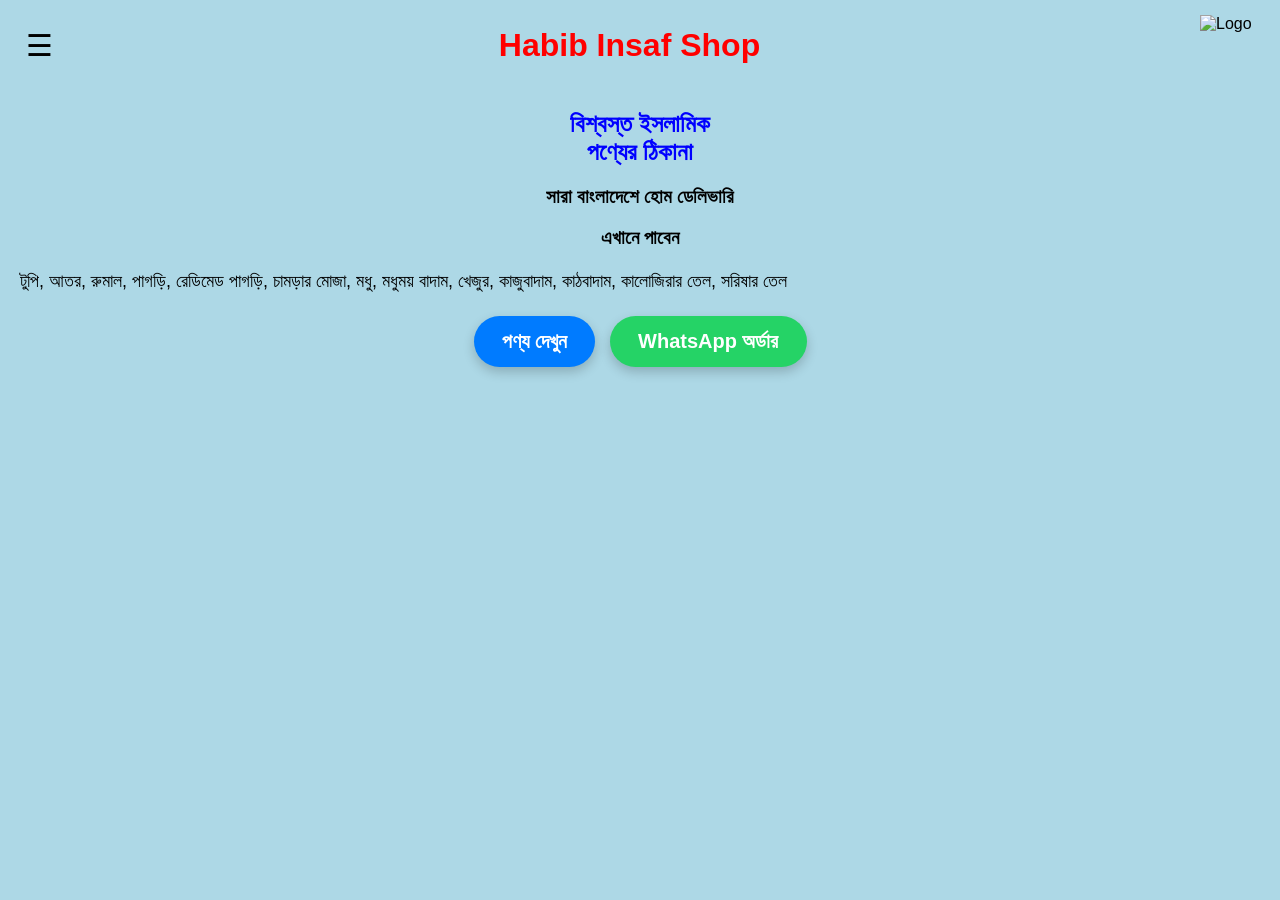
==== index.html @ d7911a8c "Enhance index.html with new header and content" ====
<!DOCTYPE html>
<html>

<head>
    <meta charset="UTF-8">
    <meta name="viewport" content="width=device-width, initial-scale=1.0">
    <title>Habib Insaf Shop</title>
    <link rel="stylesheet" href="style.css">
</head>

<body>

<header>

    <button class="menu-btn">☰</button>

    <div class="brand">
        <h1>Habib Insaf Shop</h1>
    </div>

    <img src="logo.png" alt="Logo" class="logo">

</header>

<h2>বিশ্বস্ত ইসলামিক<br>পণ্যের ঠিকানা</h2>

<h3>সারা বাংলাদেশে হোম ডেলিভারি</h3>

<h3>এখানে পাবেন</h3>

<p>
টুপি, আতর, রুমাল, পাগড়ি, রেডিমেড পাগড়ি, চামড়ার মোজা, মধু, মধুময় বাদাম, খেজুর, কাজুবাদাম, কাঠবাদাম, কালোজিরার তেল, সরিষার তেল
</p>

<div class="buttons">

    <a href="#products" class="product-btn">
         পণ্য দেখুন
    </a>

    <a href="https://wa.me/8801797482599" class="whatsapp-btn">
         WhatsApp অর্ডার
    </a>

</div>

</body>

</html>
---- style.css ----
body{
    background: lightblue;
    font-family: Arial, sans-serif;
    margin: 0;
}

header{
    display: flex;
    justify-content: space-between;
    align-items: center;
    padding: 15px 20px;
}

.menu-btn{
    font-size: 30px;
    background: none;
    border: none;
    cursor: pointer;
}

.brand{
    flex: 1;
    text-align: center;
}

.brand h1{
    color: red;
    margin: 0;
    font-size: 32px;
}

.logo{
    width: 60px;
    height: 60px;
}

h2{
    color: blue;
    text-align: center;
}

h3{
    text-align: center;
}

p{
    color: black;
    font-size: 18px;
    padding: 0 20px;
    line-height: 1.6;
}

.buttons{
    display: flex;
    justify-content: center;
    align-items: center;
    gap: 15px;
    margin-top: 20px;
}

.product-btn{
    display: inline-block;
    white-space: nowrap;
    background: #007BFF;
    color: white;
    text-decoration: none;
    padding: 14px 28px;
    border-radius: 50px;
    font-size: 20px;
    font-weight: bold;
    box-shadow: 0 5px 12px rgba(0,0,0,0.2);
    transition: 0.3s;
}

.product-btn:hover{
    background: #0056b3;
    transform: scale(1.05);
}

.whatsapp-btn{
    display: inline-block;
    white-space: nowrap;
    background: #25D366;
    color: white;
    text-decoration: none;
    padding: 14px 28px;
    border-radius: 50px; 
    font-size: 20px;
    font-weight: bold;
    box-shadow: 0 5px 12px rgba(0,0,0,0.2);
    transition: 0.3s;
}

.whatsapp-btn:hover{
    background: #1EBE57;
    transform: scale(1.05);
}
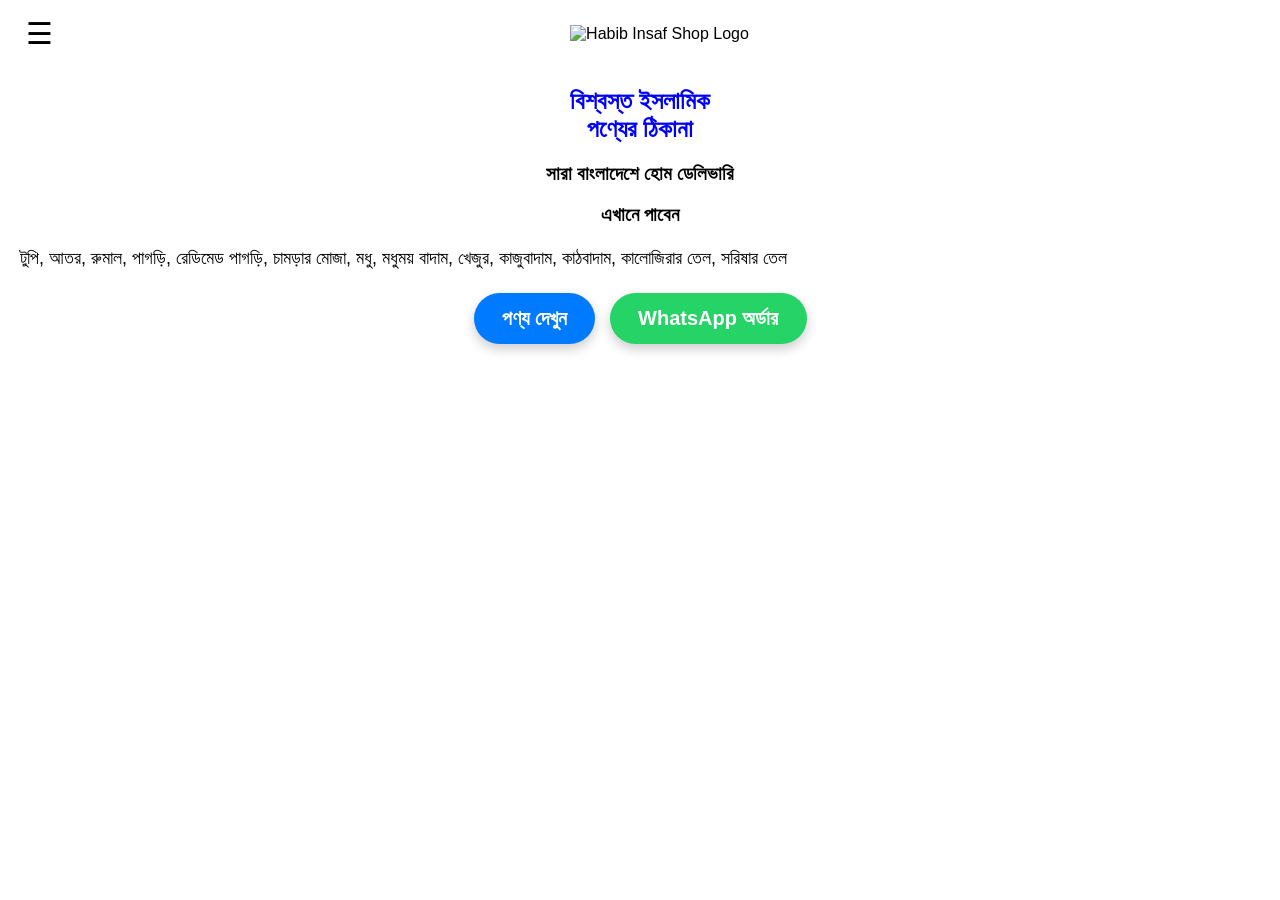
==== commit b8f63d17: "Update index.html" ====
--- a/index.html
+++ b/index.html
@@ -15,10 +15,8 @@
     <button class="menu-btn">☰</button>
 
     <div class="brand">
-        <h1>Habib Insaf Shop</h1>
+        <img src="logo.jpg" alt="Habib Insaf Shop Logo" class="logo">
     </div>
-
-    <img src="logo.png" alt="Logo" class="logo">
 
 </header>
 
@@ -35,15 +33,14 @@
 <div class="buttons">
 
     <a href="#products" class="product-btn">
-         পণ্য দেখুন
+        পণ্য দেখুন
     </a>
 
     <a href="https://wa.me/8801797482599" class="whatsapp-btn">
-         WhatsApp অর্ডার
+        WhatsApp অর্ডার
     </a>
 
 </div>
 
 </body>
-
 </html>
--- a/style.css
+++ b/style.css
@@ -1,5 +1,5 @@
 body{
-    background: lightblue;
+    background: white;
     font-family: Arial, sans-serif;
     margin: 0;
 }
@@ -94,4 +94,4 @@
 .whatsapp-btn:hover{
     background: #1EBE57;
     transform: scale(1.05);
-}+}
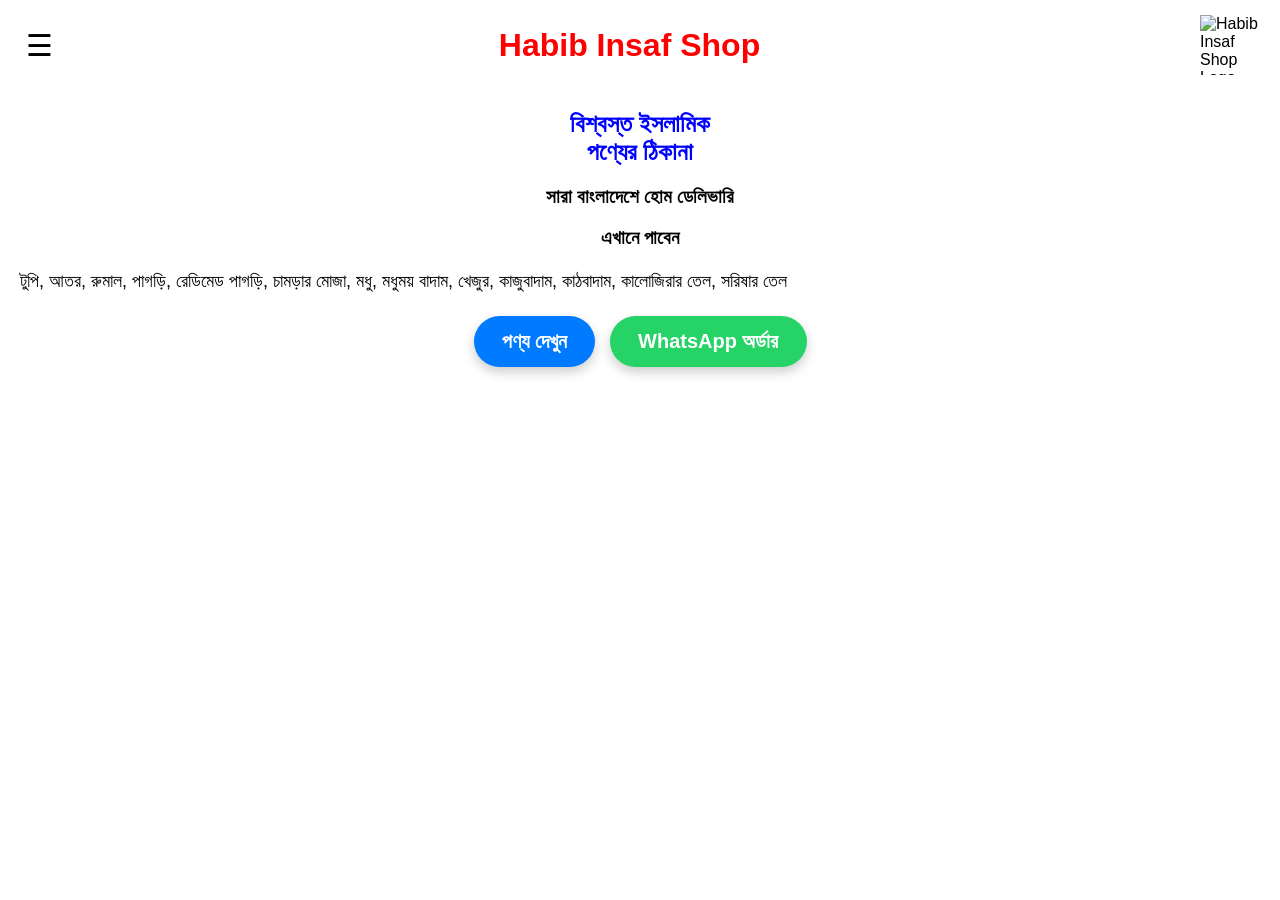
==== commit ce57e51f: "Update HTML structure and add header elements" ====
--- a/index.html
+++ b/index.html
@@ -1,5 +1,5 @@
 <!DOCTYPE html>
-<html>
+<html lang="bn">
 
 <head>
     <meta charset="UTF-8">
@@ -15,8 +15,10 @@
     <button class="menu-btn">☰</button>
 
     <div class="brand">
-        <img src="logo.jpg" alt="Habib Insaf Shop Logo" class="logo">
+        <h1>Habib Insaf Shop</h1>
     </div>
+
+    <img src="logo.jpg" alt="Habib Insaf Shop Logo" class="logo">
 
 </header>
 
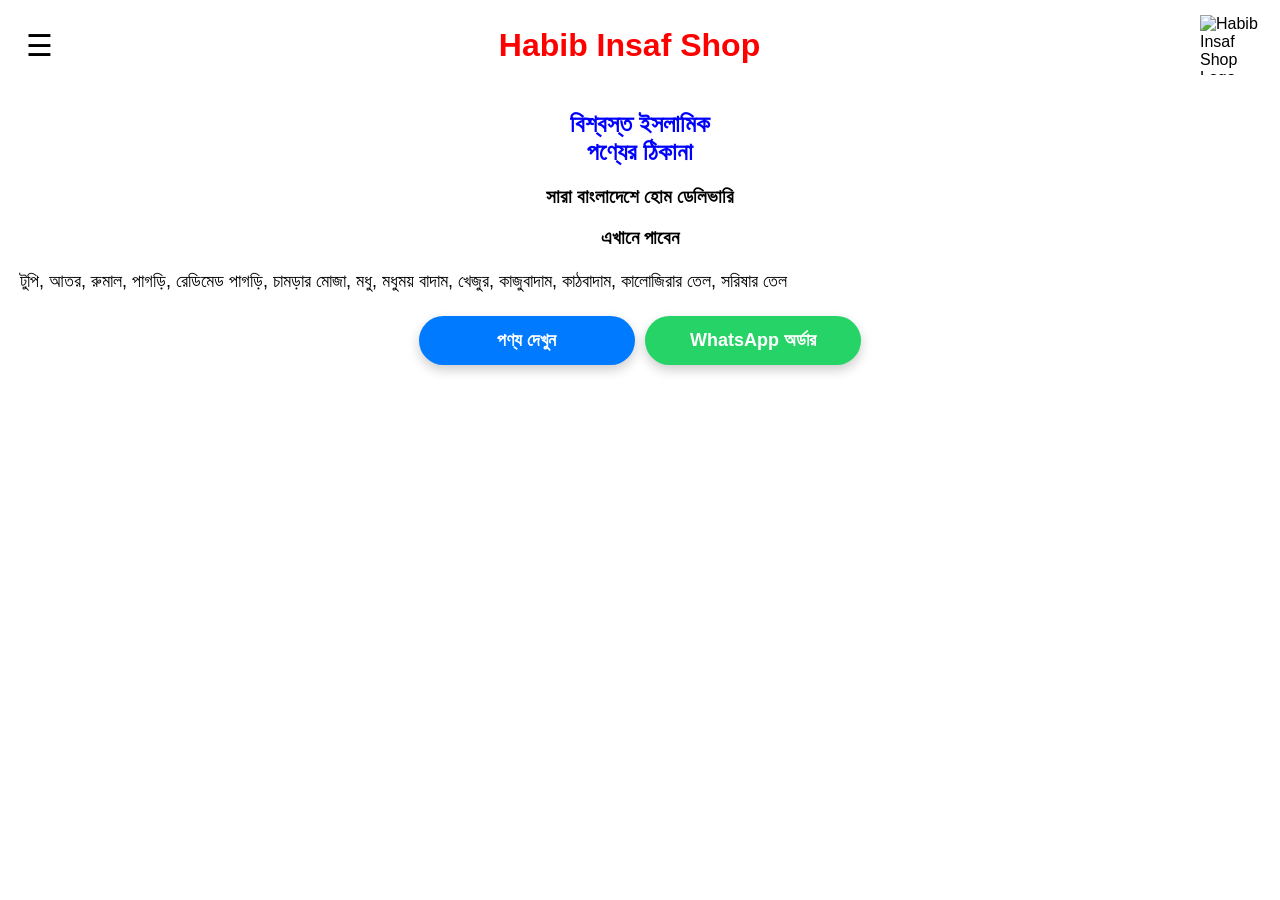
==== commit bfa56983: "Add navigation menu and script inclusion" ====
--- a/index.html
+++ b/index.html
@@ -12,7 +12,7 @@
 
 <header>
 
-    <button class="menu-btn">☰</button>
+    <button class="menu-btn" onclick="menuOpen()">☰</button>
 
     <div class="brand">
         <h1>Habib Insaf Shop</h1>
@@ -21,6 +21,14 @@
     <img src="logo.jpg" alt="Habib Insaf Shop Logo" class="logo">
 
 </header>
+
+<nav id="menu" class="menu">
+    <a href="#">🏠 হোম</a>
+    <a href="#products">📦 পণ্য</a>
+    <a href="https://wa.me/8801797482599">💬 WhatsApp</a>
+    <a href="#">📞 যোগাযোগ</a>
+<a href="admin.html">🔐 Admin Panel</a>
+</nav>
 
 <h2>বিশ্বস্ত ইসলামিক<br>পণ্যের ঠিকানা</h2>
 
@@ -44,5 +52,7 @@
 
 </div>
 
+<script src="script.js"></script>
+
 </body>
 </html>
--- a/style.css
+++ b/style.css
@@ -54,22 +54,30 @@
     display: flex;
     justify-content: center;
     align-items: center;
-    gap: 15px;
+    gap: 10px;
     margin-top: 20px;
+    flex-wrap: nowrap;
+}
+
+.product-btn,
+.whatsapp-btn{
+    display: inline-block;
+    white-space: nowrap;
+    text-decoration: none;
+    padding: 14px 18px;
+    border-radius: 50px;
+    font-size: 18px;
+    font-weight: bold;
+    color: white;
+    text-align: center;
+    flex: 1;
+    max-width: 180px;
+    box-shadow: 0 5px 12px rgba(0,0,0,0.2);
+    transition: 0.3s;
 }
 
 .product-btn{
-    display: inline-block;
-    white-space: nowrap;
     background: #007BFF;
-    color: white;
-    text-decoration: none;
-    padding: 14px 28px;
-    border-radius: 50px;
-    font-size: 20px;
-    font-weight: bold;
-    box-shadow: 0 5px 12px rgba(0,0,0,0.2);
-    transition: 0.3s;
 }
 
 .product-btn:hover{
@@ -78,20 +86,30 @@
 }
 
 .whatsapp-btn{
-    display: inline-block;
-    white-space: nowrap;
     background: #25D366;
-    color: white;
-    text-decoration: none;
-    padding: 14px 28px;
-    border-radius: 50px; 
-    font-size: 20px;
-    font-weight: bold;
-    box-shadow: 0 5px 12px rgba(0,0,0,0.2);
-    transition: 0.3s;
 }
 
 .whatsapp-btn:hover{
     background: #1EBE57;
     transform: scale(1.05);
 }
+
+/* মেনুর ডিজাইন */
+.menu{
+    display: none;
+    background: white;
+    box-shadow: 0 2px 10px rgba(0,0,0,0.2);
+}
+
+.menu a{
+    display: block;
+    padding: 12px 20px;
+    text-decoration: none;
+    color: black;
+    font-size: 18px;
+    border-bottom: 1px solid #ddd;
+}
+
+.menu a:hover{
+    background: #f2f2f2;
+}
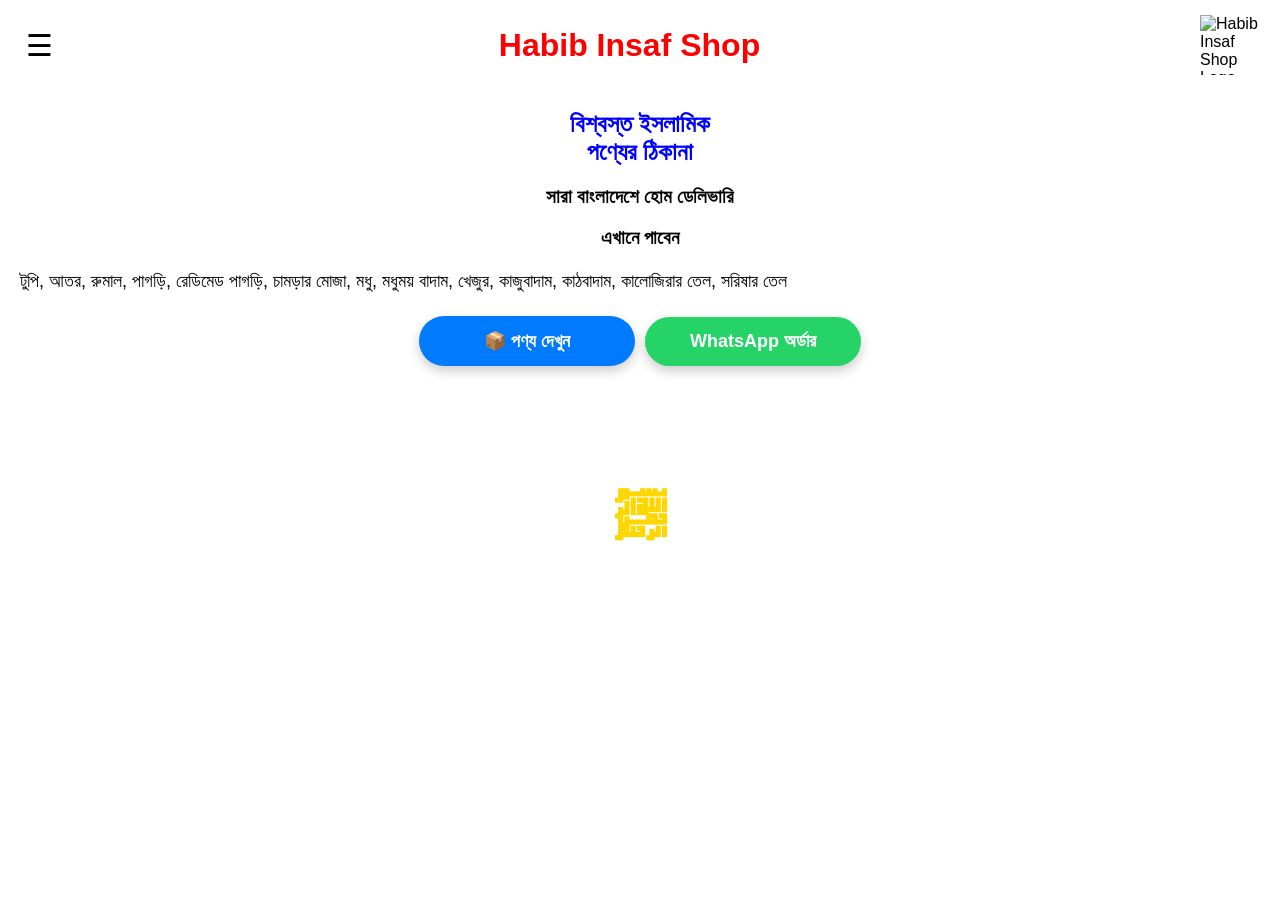
==== commit b1547527: "Update navigation links and add Islamic banner" ====
--- a/index.html
+++ b/index.html
@@ -23,11 +23,11 @@
 </header>
 
 <nav id="menu" class="menu">
-    <a href="#">🏠 হোম</a>
-    <a href="#products">📦 পণ্য</a>
+    <a href="index.html">🏠 হোম</a>
+    <a href="products.html">📦 পণ্যসমূহ</a>
     <a href="https://wa.me/8801797482599">💬 WhatsApp</a>
-    <a href="#">📞 যোগাযোগ</a>
-<a href="admin.html">🔐 Admin Panel</a>
+    <a href="contact.html">📞 যোগাযোগ</a>
+    <a href="admin.html">🔐 Admin Panel</a>
 </nav>
 
 <h2>বিশ্বস্ত ইসলামিক<br>পণ্যের ঠিকানা</h2>
@@ -42,8 +42,8 @@
 
 <div class="buttons">
 
-    <a href="#products" class="product-btn">
-        পণ্য দেখুন
+    <a href="products.html" class="product-btn">
+        📦 পণ্য দেখুন
     </a>
 
     <a href="https://wa.me/8801797482599" class="whatsapp-btn">
@@ -51,7 +51,10 @@
     </a>
 
 </div>
-
+<section class="islamic-banner">
+    <h2>﷽</h2>
+    <p>আল্লাহর সন্তুষ্টির উদ্দেশ্যে বিশ্বস্ত ইসলামিক পণ্য</p>
+</section>
 <script src="script.js"></script>
 
 </body>
--- a/style.css
+++ b/style.css
@@ -97,8 +97,15 @@
 /* মেনুর ডিজাইন */
 .menu{
     display: none;
+    position: absolute;
+    top: 80px;
+    left: 10px;
+    width: 220px;
     background: white;
+    border-radius: 8px;
     box-shadow: 0 2px 10px rgba(0,0,0,0.2);
+    overflow: hidden;
+    z-index: 1000;
 }
 
 .menu a{
@@ -110,6 +117,39 @@
     border-bottom: 1px solid #ddd;
 }
 
+.menu a:last-child{
+    border-bottom: none;
+}
+
 .menu a:hover{
     background: #f2f2f2;
 }
+.product-card{
+    background: white;
+    margin: 15px;
+    padding: 15px;
+    border-radius: 10px;
+    box-shadow: 0 2px 8px rgba(0,0,0,0.15);
+}
+
+.product-card h3{
+    margin-top: 0;
+    color: #007BFF;
+}
+.islamic-banner{
+    margin-top: 30px;
+    padding: 50px 20px;
+    background: url("islamic-illustration-background.jpg") center/cover no-repeat;
+    text-align: center;
+    color: white;
+}
+
+.islamic-banner h2{
+    font-size: 50px;
+    color: gold;
+}
+
+.islamic-banner p{
+    color: white;
+    font-size: 20px;
+}
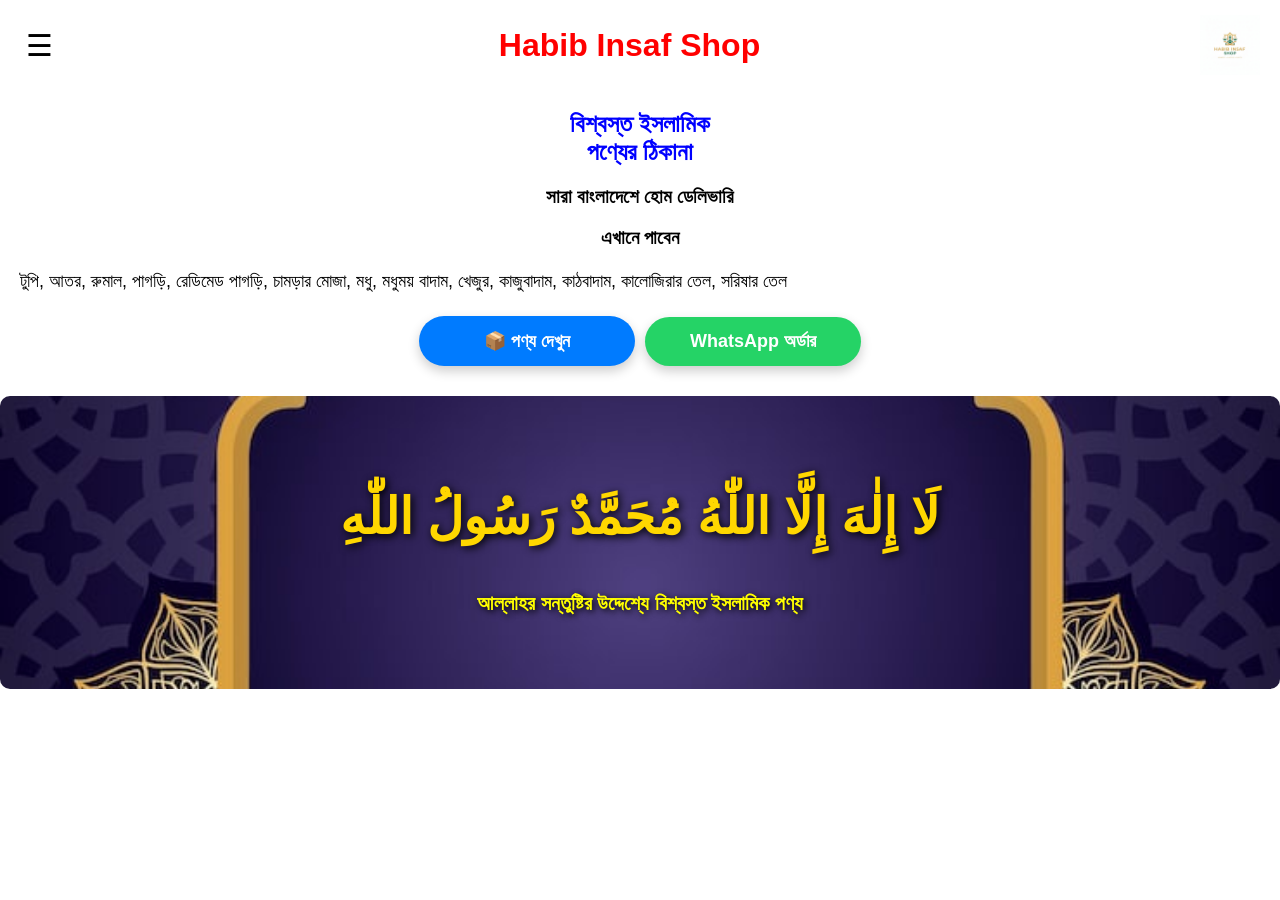
==== commit 8c049171: "Update logo image and Islamic banner text" ====
--- a/index.html
+++ b/index.html
@@ -18,7 +18,7 @@
         <h1>Habib Insaf Shop</h1>
     </div>
 
-    <img src="logo.jpg" alt="Habib Insaf Shop Logo" class="logo">
+    <img src="IMG-20251105-WA0021.jpg" alt="Habib Insaf Shop Logo" class="logo">
 
 </header>
 
@@ -52,8 +52,9 @@
 
 </div>
 <section class="islamic-banner">
-    <h2>﷽</h2>
+    <h2>لَا إِلٰهَ إِلَّا اللّٰهُ مُحَمَّدٌ رَسُولُ اللّٰهِ</h2>
     <p>আল্লাহর সন্তুষ্টির উদ্দেশ্যে বিশ্বস্ত ইসলামিক পণ্য</p>
+</section>
 </section>
 <script src="script.js"></script>
 
--- a/style.css
+++ b/style.css
@@ -124,6 +124,7 @@
 .menu a:hover{
     background: #f2f2f2;
 }
+
 .product-card{
     background: white;
     margin: 15px;
@@ -136,20 +137,25 @@
     margin-top: 0;
     color: #007BFF;
 }
+
 .islamic-banner{
     margin-top: 30px;
     padding: 50px 20px;
-    background: url("islamic-illustration-background.jpg") center/cover no-repeat;
+    background: url("luxury-purple-gold-islamic-background-with-arabic-arch-elegant-mandala-pattern_679067-550.jpg") center/cover no-repeat;
     text-align: center;
-    color: white;
+    border-radius: 10px;
+    overflow: hidden;
 }
 
 .islamic-banner h2{
     font-size: 50px;
     color: gold;
+    text-shadow: 2px 2px 8px black;
 }
 
 .islamic-banner p{
-    color: white;
+    color: yellow;
     font-size: 20px;
+    font-weight: bold;
+    text-shadow: 2px 2px 6px black;
 }
